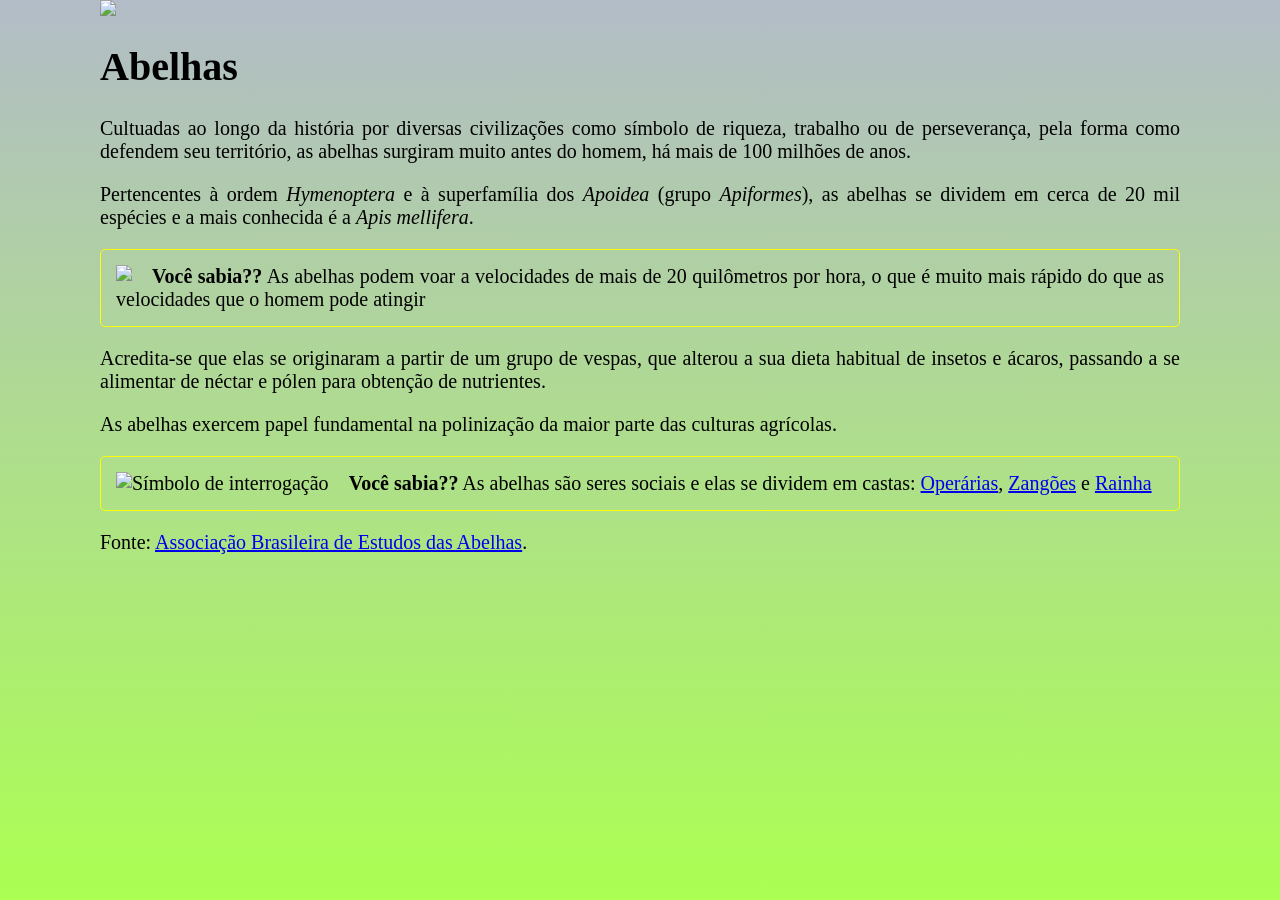
==== index.html @ befa685f "Exercicio2 Completo" ====
<!DOCTYPE html>
<html lang="pt-BR">
  <head>
    <meta charset="utf-8">
    <title>Abelhas e suas Castas</title>
    <link rel="icon" href="favicon.png">

    <link rel="stylesheet" href="estilos.css">

  </head>
  <body>
    <img src="imgs/logomarca.png" id="logomarca">
    <audio src="sounds/banjo-kazooie-click-clock-wood-spring.mp3" autoplay loop="0"></audio>
    <h1>Abelhas</h1>
    <p>Cultuadas ao longo da história por diversas civilizações como símbolo
      de riqueza, trabalho ou de perseverança, pela forma como defendem
      seu território, as abelhas surgiram muito antes do homem,
      há mais de 100 milhões de anos.
    </p>
    <p>Pertencentes à ordem <em>Hymenoptera</em> e à superfamília dos
      <em>Apoidea</em> (grupo <em>Apiformes</em>), as abelhas se dividem em
      cerca de 20 mil espécies e a mais conhecida é a
      <em>Apis mellifera</em>.
    </p>
    <p class="curiosidade">
      <img src="imgs/icone-curiosidade.png" id="icon_curiosidade">
      <strong>Você sabia??</strong> As abelhas podem voar a velocidades de
      mais de 20 quilômetros por hora, o que é muito mais rápido do que as
      velocidades que o homem pode atingir
    </p>
    <p>Acredita-se que elas se originaram a partir de um grupo de vespas,
      que alterou a sua dieta habitual de insetos e ácaros, passando a
      se alimentar de néctar e pólen para obtenção de nutrientes.
    </p>
    <p>As abelhas exercem papel fundamental na polinização da maior parte
      das culturas agrícolas.
    </p>
    <p class="curiosidade">
      <img src="imgs/icone-curiosidade.png" alt="Símbolo de interrogação">
      <strong>Você sabia??</strong> As abelhas são seres sociais e elas
      se dividem em castas: <a href="operarias.html">Operárias</a>,
      <a href="zangoes.html">Zangões</a> e <a href="rainha.html">Rainha</a>
    </p>
    <p>Fonte: <a href="https://abelha.org.br/">Associação Brasileira de Estudos das Abelhas</a>.</p>
  </body>
</html>
---- estilos.css ----
body{
    background-image:linear-gradient(
        0deg,
        rgb(171, 255, 82),
        rgb(178, 188, 199));
    font-size: 20px;
    margin: 0px 100px;

    
    background-repeat: no-repeat;
    background-position: left bottom;
    background-size: cover;
    text-align: justify;
}

body, html{
        min-height: 100%;
}

#logomarca {
    display: block;
    margin-left: auto;
    margin-right: auto;
}

.curiosidade{
    background-image: url(imgs/favo-de-mel.png);
    border: 1px solid rgb(254, 254, 8);
    border-radius: 5px;
    padding:15px;
}

.curiosidade > img{
        float: left;
        margin-right: 20px;

}

.casta-de-abelha-direita, .casta-de-abelha-esquerda{
    border: 5px double rgb(254, 254, 8);
    border-radius: 50%;
}

.casta-de-abelha-direita{
    float:left;
    margin-right: 20px;
    shape-outside: circle(50%);

}

.casta-de-abelha-esquerda{
    float:right;
    margin-left: 20px;
    shape-outside: circle(50%);

}
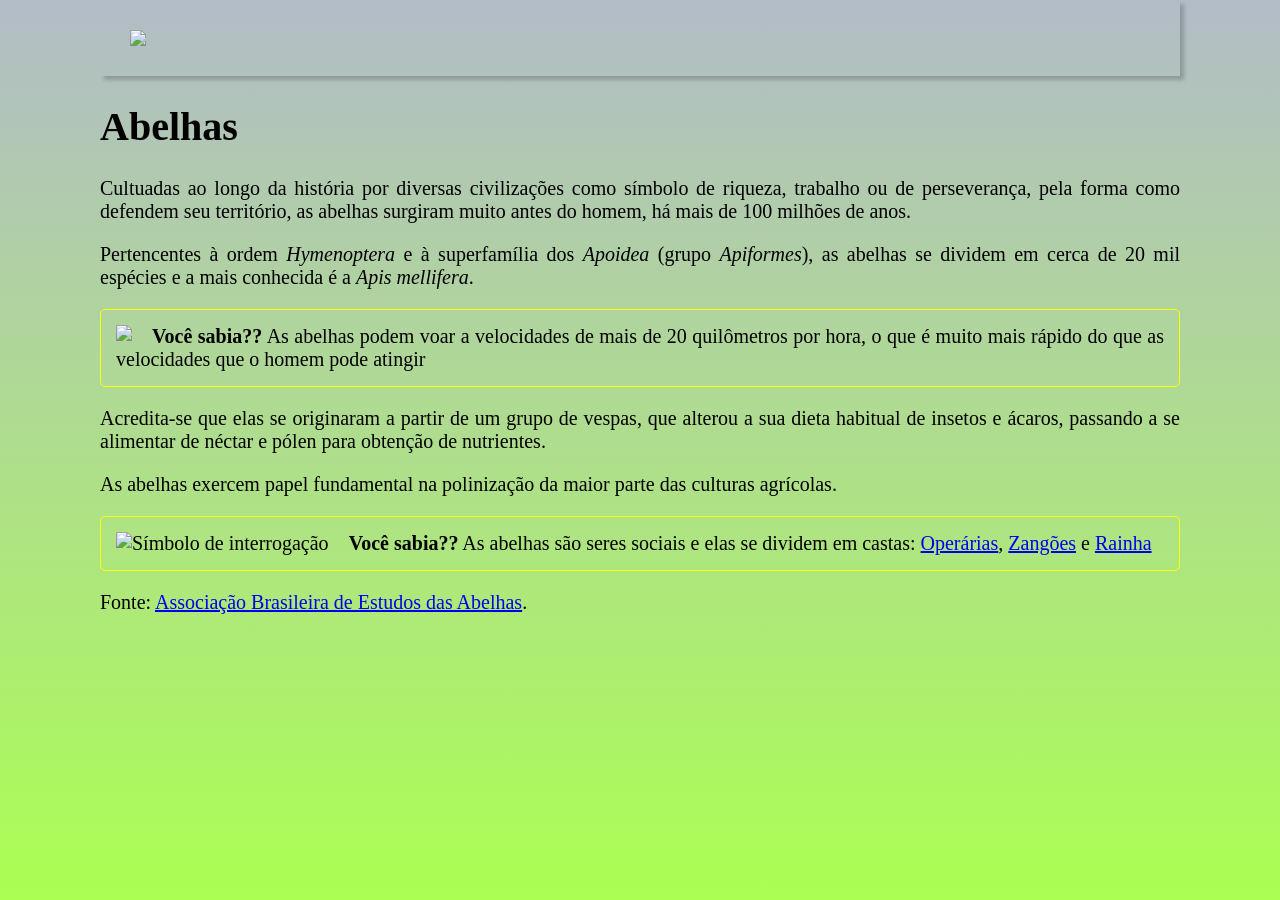
==== commit f37bdd63: "Exercicio3 Completo" ====
--- a/index.html
+++ b/index.html
@@ -9,7 +9,9 @@
 
   </head>
   <body>
+    <div id='cabecalho'>
     <img src="imgs/logomarca.png" id="logomarca">
+    </div>
     <audio src="sounds/banjo-kazooie-click-clock-wood-spring.mp3" autoplay loop="0"></audio>
     <h1>Abelhas</h1>
     <p>Cultuadas ao longo da história por diversas civilizações como símbolo
--- a/estilos.css
+++ b/estilos.css
@@ -52,5 +52,12 @@
     float:right;
     margin-left: 20px;
     shape-outside: circle(50%);
+    
 
+}
+
+#cabecalho{
+    background-color:rgb(255, 255, 255,0);
+    box-shadow: 4px 4px 4px #0003;
+    padding: 30px;
 }
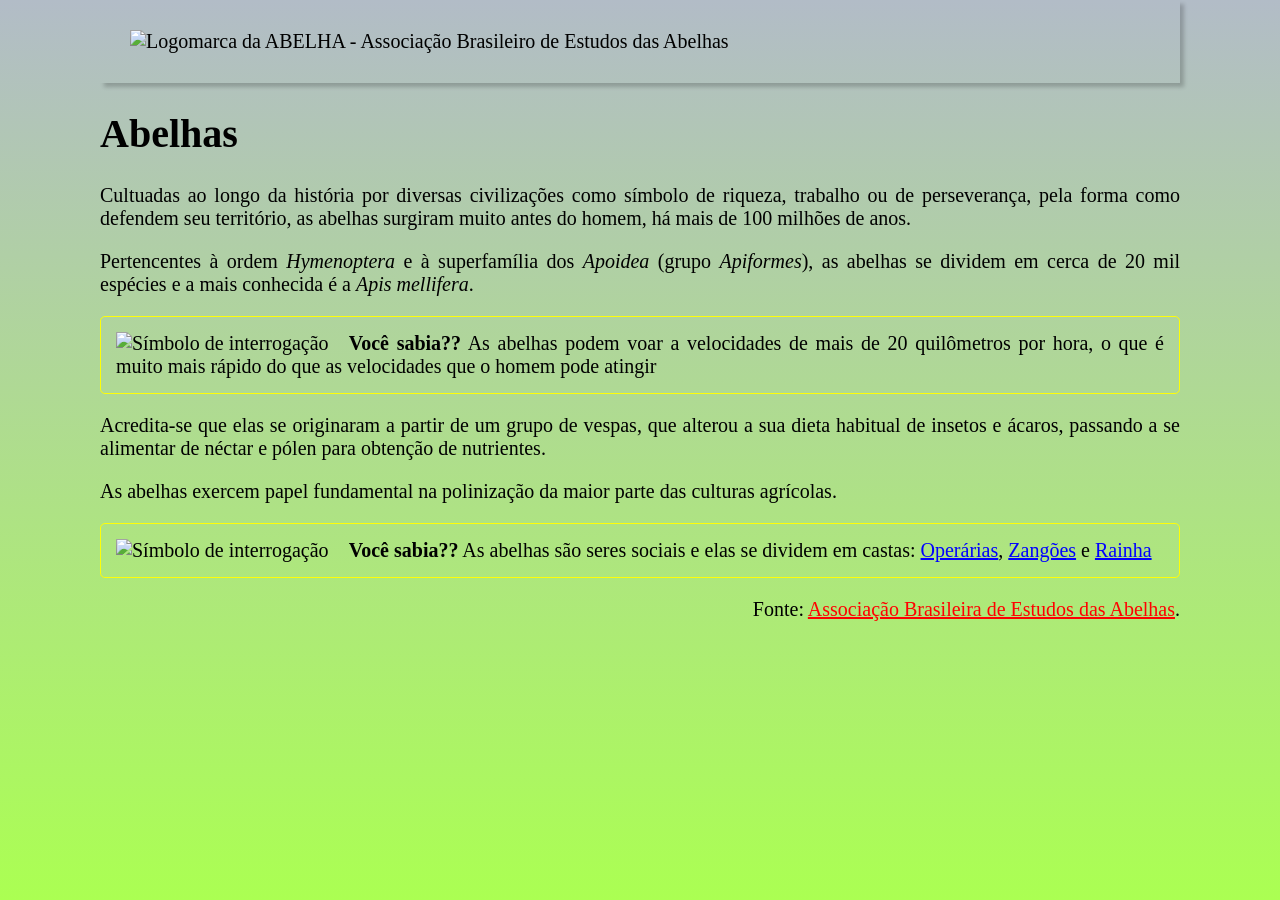
==== commit 190e24ba: "Exercicio4 Completo" ====
--- a/index.html
+++ b/index.html
@@ -10,7 +10,7 @@
   </head>
   <body>
     <div id='cabecalho'>
-    <img src="imgs/logomarca.png" id="logomarca">
+    <img src="imgs/logomarca.png" id="logomarca" alt="Logomarca da ABELHA - Associação Brasileiro de Estudos das Abelhas">
     </div>
     <audio src="sounds/banjo-kazooie-click-clock-wood-spring.mp3" autoplay loop="0"></audio>
     <h1>Abelhas</h1>
@@ -25,7 +25,7 @@
       <em>Apis mellifera</em>.
     </p>
     <p class="curiosidade">
-      <img src="imgs/icone-curiosidade.png" id="icon_curiosidade">
+      <img src="imgs/icone-curiosidade.png" alt="Símbolo de interrogação">
       <strong>Você sabia??</strong> As abelhas podem voar a velocidades de
       mais de 20 quilômetros por hora, o que é muito mais rápido do que as
       velocidades que o homem pode atingir
--- a/estilos.css
+++ b/estilos.css
@@ -60,4 +60,30 @@
     background-color:rgb(255, 255, 255,0);
     box-shadow: 4px 4px 4px #0003;
     padding: 30px;
+}
+
+a:link {
+  color: blue;  
+}
+a:hover {
+  color: cyan;
+  text-decoration: none;
+}
+a:active {
+  color: gold; 
+}
+a:visited {
+  color: gray;
+}
+
+a[href^="http"] {
+  color: rgb(255, 0, 0);
+}
+
+p:last-of-type{ 
+  text-align: right;
+}
+
+img:not([alt]) {
+  border:solid 5px rgb(255, 0, 0);
 }
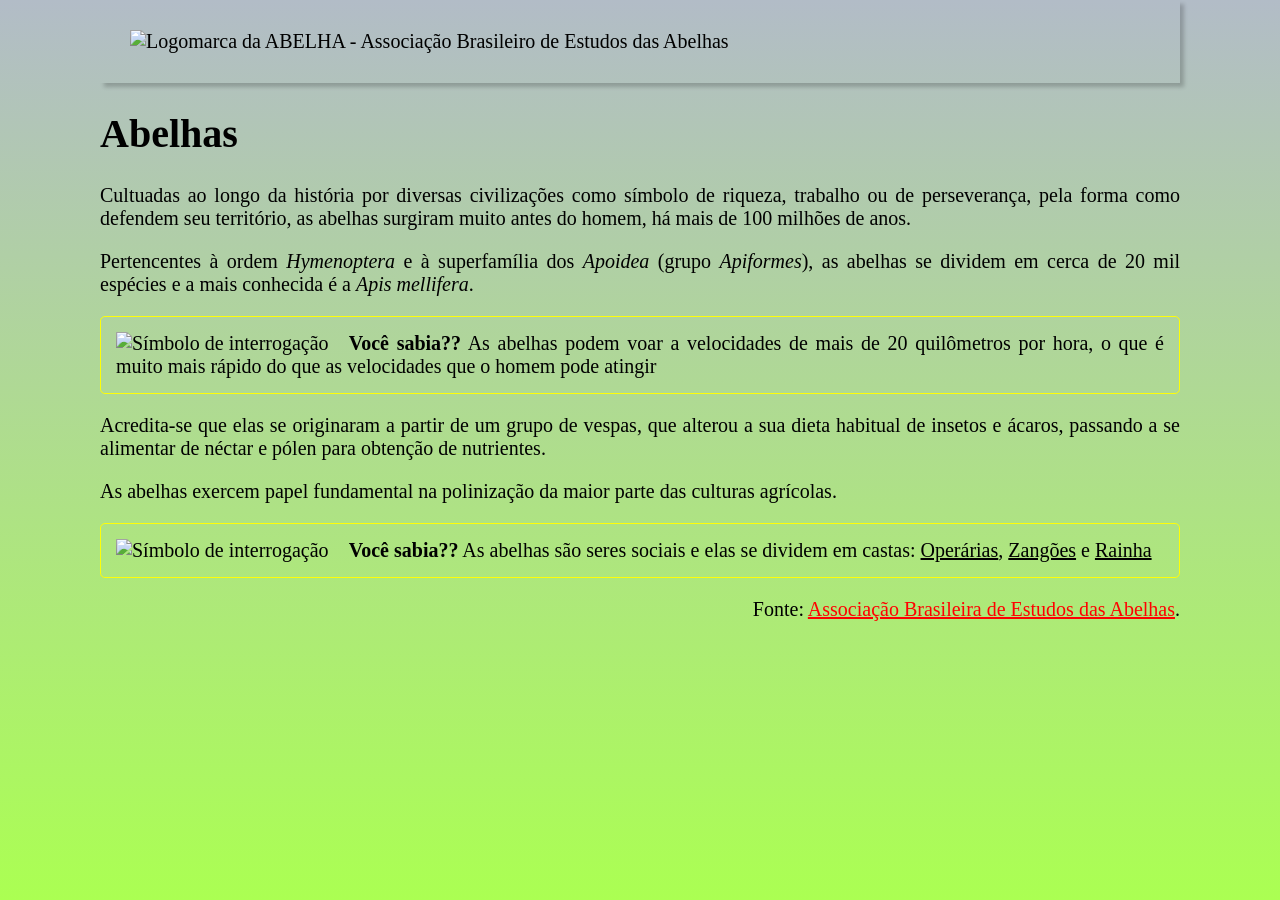
==== commit 6d90f45b: "Exercicio6 Completo" ====
--- a/index.html
+++ b/index.html
@@ -6,6 +6,7 @@
     <link rel="icon" href="favicon.png">
 
     <link rel="stylesheet" href="estilos.css">
+    <script src="abelhinha.js" defer></script>
 
   </head>
   <body>
--- a/estilos.css
+++ b/estilos.css
@@ -28,6 +28,7 @@
     border: 1px solid rgb(254, 254, 8);
     border-radius: 5px;
     padding:15px;
+    clear: both;
 }
 
 .curiosidade > img{
@@ -63,18 +64,19 @@
 }
 
 a:link {
-  color: blue;  
+    color: black;
 }
 a:hover {
-  color: cyan;
-  text-decoration: none;
+    color: silver;
+    text-decoration: none;
 }
 a:active {
-  color: gold; 
+    color: yellow;
 }
 a:visited {
-  color: gray;
+    color: orange;
 }
+  
 
 a[href^="http"] {
   color: rgb(255, 0, 0);
